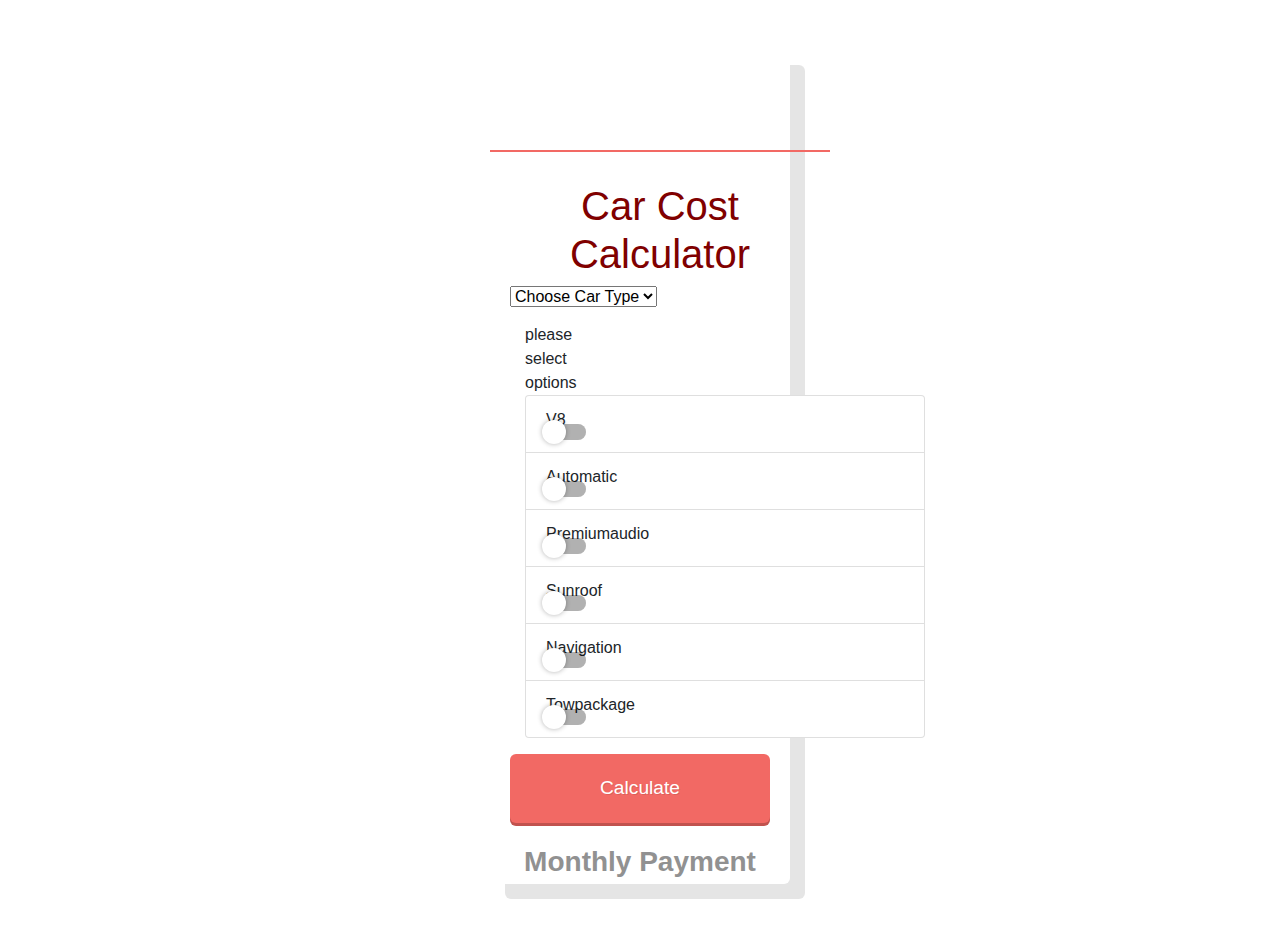
==== src/main/webapp/index.html @ 07d79805 "[MOD]-Changed jsp files to html format and changed the variable names" ====
<head>
 <link rel="stylesheet" href="index.css">
   <link rel="stylesheet" href="https://maxcdn.bootstrapcdn.com/bootstrap/4.0.0/css/bootstrap.min.css" integrity="sha384-Gn5384xqQ1aoWXA+058RXPxPg6fy4IWvTNh0E263XmFcJlSAwiGgFAW/dAiS6JXm" crossorigin="anonymous">
   <script src="https://code.jquery.com/jquery-3.3.1.min.js" integrity="sha256-FgpCb/KJQlLNfOu91ta32o/NMZxltwRo8QtmkMRdAu8="
      crossorigin="anonymous"></script>
   <script src="https://cdnjs.cloudflare.com/ajax/libs/popper.js/1.12.9/umd/popper.min.js" integrity="sha384-ApNbgh9B+Y1QKtv3Rn7W3mgPxhU9K/ScQsAP7hUibX39j7fakFPskvXusvfa0b4Q" crossorigin="anonymous"></script>
   <script src="https://maxcdn.bootstrapcdn.com/bootstrap/4.0.0/js/bootstrap.min.js" integrity="sha384-JZR6Spejh4U02d8jOt6vLEHfe/JQGiRRSQQxSfFWpi1MquVdAyjUar5+76PVCmYl" crossorigin="anonymous"></script>
   <script>
      $(document).ready(function () {
      	/* Get the checkboxes values based on the class attached to each check box */
      	$("#buttonClass").click(function() {
      	    getValueUsingClass();
      	    
      	});
      });
      function getValueUsingClass(){
      	/* declare an checkbox array */
      	var chkArray = [];
      	  var carType =  $('.selectpicker option:selected').val();
      	/* look for all checkboes that have a class 'chk' attached to it and check if it was checked */
      	$(".chk:checked").each(function() {
      		chkArray.push($(this).val());
      	});
      	
      	/* we join the array separated by the comma */
      	var selected;
      	if(chkArray.length!=0){
      	selected = chkArray.join(',') ;
      	}else{
      		chkArray.push("default");
      	}
      	
      	/* check if there is selected checkboxes, by default the length is 1 as it contains one single comma */
      	if(carType != ""){
      		
      		//alert("You have selected " + selected+carType);	
      console.log(window.location.protocol+"//"+window.location.host+"/carcostcalculation/car/"+carType+"/"+selected);
      		$.get(window.location.protocol+"//"+window.location.host+"/carcostcalculation/car/"+carType+"/"+selected, function(data, status){
    			
            document.getElementById("output").innerHTML = data;
        });
      	}else{
      		alert("Please select the car type");	
      	}
      }
         
   </script>
   <style>
body {
    background-repeat: no-repeat, repeat;
    background-size:cover;
}

h1 {
    color: maroon;
    margin-left: 40px;
    text-align: center;
} 
.heading{
    text-align: center;
    width: 400px;
    margin-bottom: 32px;
}
.list-group{
    width: 400px;
}
.btn-Calculate{
    margin: 32px 0;
    text-align: center;
}
.selector, .checkbox-class{
    display: flex;
    justify-content: center;
}
.calculator{
    background-color: antiquewhite;
    width: 500px;
    margin: 50px auto 0 auto;
    padding: 40px 0 40px;
}
.cal-btn{
    width: 200px;
    height: 40px;
}
</style>
</head>
<body>

    

 <div class="calc">

  <div class="header">

    

  </div>

  <h1>Car Cost Calculator</h1>

    <p>

<select class="selectpicker" value="select">
	<option value="" selected disabled hidden>Choose Car Type</option>
	<optgroup label="Standard">
  <option value="coupe">coupe</option>
  </optgroup>
  <optgroup label="SUV">
  <option value="suv">suv</option>
  </optgroup>
   <optgroup label="Pick up">
   	
  <option value="truck">truck</option>
  </optgroup>
  <optgroup label="Economy">
  <option value="luxary_sedan">Luxary_sedan</option>
  </optgroup>
</select>



    </p>

    <p>

    <div class="container">

    <div class="row">

        <div class="col-xs-12 col-sm-6 col-md-4 col-sm-offset-3 col-md-offset-4">

            <div class="panel panel-default">

                <!-- Default panel contents -->

                <div class="panel-heading">please select options</div>

            

                <!-- List group -->

                <ul class="list-group">

                    <li class="list-group-item">

                        V8

                        <div class="material-switch pull-right">

                            <input id="someSwitchOptionDefault" name="someSwitchOption001" value="v8" class="chk" type="checkbox"/>

                            <label for="someSwitchOptionDefault" class="label-default"></label>

                        </div>

                    </li>

                    <li class="list-group-item">

                        Automatic

                        <div class="material-switch pull-right">

                            <input id="someSwitchOptionPrimary" name="someSwitchOption001" value="automatic" class="chk" type="checkbox"/>

                            <label for="someSwitchOptionPrimary" class="label-primary"></label>

                        </div>

                    </li>

                    <li class="list-group-item">

                        Premiumaudio

                        <div class="material-switch pull-right">

                            <input id="someSwitchOptionSuccess" name="someSwitchOption001"  value="premiumaudio"  class="chk" type="checkbox"/>

                            <label for="someSwitchOptionSuccess" class="label-success"></label>

                        </div>

                    </li>

                    <li class="list-group-item">

                        Sunroof

                        <div class="material-switch pull-right">

                            <input id="someSwitchOptionInfo" name="someSwitchOption001"  value="sunroof"  class="chk" type="checkbox"/>

                            <label for="someSwitchOptionInfo" class="label-info"></label>

                        </div>

                    </li>

                    <li class="list-group-item">

                        Navigation

                        <div class="material-switch pull-right">

                            <input id="someSwitchOptionWarning" name="someSwitchOption001"  value="navigation" class="chk" type="checkbox"/>

                            <label for="someSwitchOptionWarning" class="label-warning"></label>

                        </div>

                    </li>

                    <li class="list-group-item">

                        Towpackage

                        <div class="material-switch pull-right">

                            <input id="someSwitchOptionDanger" name="someSwitchOption001" value="towpackage" class="chk" type="checkbox"/>

                            <label for="someSwitchOptionDanger" class="label-danger"></label>

                        </div>

                    </li>

                </ul>

            </div>            

        </div>

    </div>

</div>

    </p>

    <p>

        <button class="btn" id="buttonClass">Calculate</button>

    </p>

    <p id="output">Monthly Payment</p>

</div>

        </body>
---- src/main/webapp/index.css ----
.material-switch > input[type="checkbox"] {
    display: none;   
}

.material-switch > label {
    cursor: pointer;
    height: 0px;
    position: relative; 
    width: 40px;  
}

.material-switch > label::before {
    background: rgb(0, 0, 0);
    box-shadow: inset 0px 0px 10px rgba(0, 0, 0, 0.5);
    border-radius: 8px;
    content: '';
    height: 16px;
    margin-top: -8px;
    position:absolute;
    opacity: 0.3;
    transition: all 0.4s ease-in-out;
    width: 40px;
}
.material-switch > label::after {
    background: rgb(255, 255, 255);
    border-radius: 16px;
    box-shadow: 0px 0px 5px rgba(0, 0, 0, 0.3);
    content: '';
    height: 24px;
    left: -4px;
    margin-top: -8px;
    position: absolute;
    top: -4px;
    transition: all 0.3s ease-in-out;
    width: 24px;
}
.material-switch > input[type="checkbox"]:checked + label::before {
    background: inherit;
    opacity: 0.5;
}
.material-switch > input[type="checkbox"]:checked + label::after {
    background: inherit;
    left: 20px;
}
body {
	
  background: #DAB362;
}

input:focus, 
textarea:focus {
  outline: none;
}

p {
  max-height: 60px;
}

h1 {
  color: #ccc;
  font-size: 1.4em;
  font-weight: 700;
  margin: 0;
  text-align:center;
}

.calc {
  background: #fff;
  border-radius: 6px;
  box-shadow: 15px 15px 0px rgba(0,0,0,.1);
  margin: 50px auto;
  padding: 20px;
  padding-top: 30px;
  width: 300px;
  .header {
    background: url('https://s3-us-west-2.amazonaws.com/s.cdpn.io/95581/rx7-Spectrum-Photography.jpg');
    background-position: 106% 89%;
    background-size: 101%;
    border-bottom: 2px solid #f26964;
    border-top-left-radius: 6px;
    border-top-right-radius: 6px;
    bottom: 30px;
    height: 102px;
    position: relative;
    right: 20px;
    width: 340px;
  }
  input {
    background: #f5f5f5;
    border: 0;
    border: 1px solid #eee;
    border-radius: 6px;
    max-width: 215px;
    padding: 20px;
    padding-left: 65px;
    margin-bottom: 10px;
    width: 100%;
  }

  .btn {
    background: #f26964;
    border: 0;
    border-radius: 6px;
    box-shadow: 0px 3px 0px #c1524e;
    color: #fff;
    font-size: 1.2em;
    padding: 20px;
    position: relative;
    text-shadow: 1px 1px 0px rgba(0,0,0,.1);
    width: 100%;
    &:active {
      box-shadow:none;
      top:3px;
    }
  }
  #output {
    border-radius: 6px;
    color: #919191;
    font-size: 28px;
    font-weight: bold;
    height: 34px;
    margin: 0 auto;
    padding: 11px;
    text-align: center;
    vertical-align: middle;
    visibility: visible;
  }
}

.fa {
  background-color: #f26964;
  border-bottom-left-radius: 6px;
  border-top-left-radius: 6px;
  height: 18px;
  bottom: 68px;
  color: white;
  padding: 20px;
  position: relative;
  width: 12px;
}
.fa-usd {
  &:before {
    bottom: 1px;
    font-size: 18px;
    left: 2px;
    position: relative;
  }
}

.interest {
  &:before {
  content: "%";
  font-weight: bold;    
  }
}
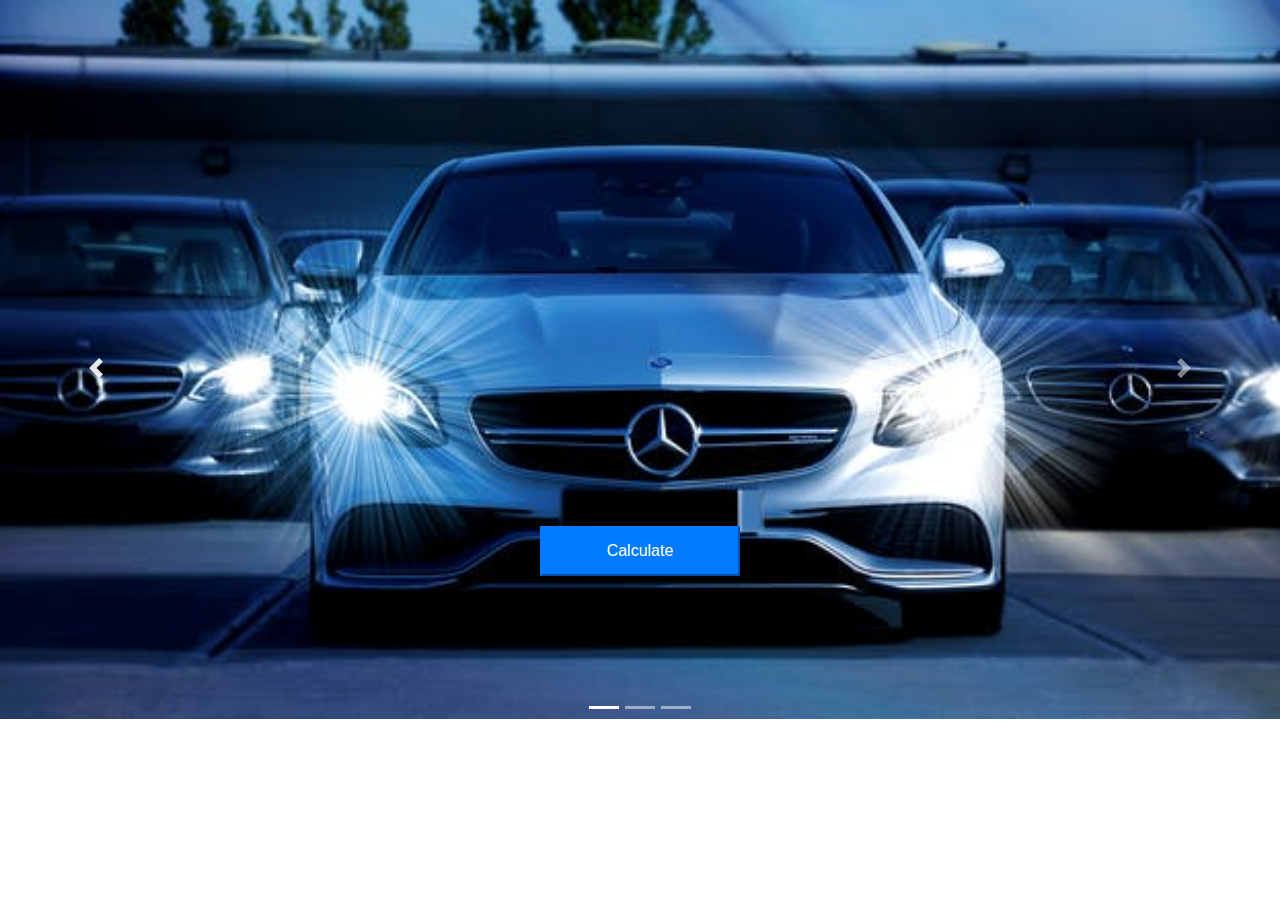
==== commit 076d91ef: "[MOD]-Modified the UI and added carousal display" ====
--- a/src/main/webapp/index.html
+++ b/src/main/webapp/index.html
@@ -1,250 +1,71 @@
+<!DOCTYPE html>
+<html lang="en">
 <head>
- <link rel="stylesheet" href="index.css">
-   <link rel="stylesheet" href="https://maxcdn.bootstrapcdn.com/bootstrap/4.0.0/css/bootstrap.min.css" integrity="sha384-Gn5384xqQ1aoWXA+058RXPxPg6fy4IWvTNh0E263XmFcJlSAwiGgFAW/dAiS6JXm" crossorigin="anonymous">
-   <script src="https://code.jquery.com/jquery-3.3.1.min.js" integrity="sha256-FgpCb/KJQlLNfOu91ta32o/NMZxltwRo8QtmkMRdAu8="
-      crossorigin="anonymous"></script>
-   <script src="https://cdnjs.cloudflare.com/ajax/libs/popper.js/1.12.9/umd/popper.min.js" integrity="sha384-ApNbgh9B+Y1QKtv3Rn7W3mgPxhU9K/ScQsAP7hUibX39j7fakFPskvXusvfa0b4Q" crossorigin="anonymous"></script>
-   <script src="https://maxcdn.bootstrapcdn.com/bootstrap/4.0.0/js/bootstrap.min.js" integrity="sha384-JZR6Spejh4U02d8jOt6vLEHfe/JQGiRRSQQxSfFWpi1MquVdAyjUar5+76PVCmYl" crossorigin="anonymous"></script>
-   <script>
-      $(document).ready(function () {
-      	/* Get the checkboxes values based on the class attached to each check box */
-      	$("#buttonClass").click(function() {
-      	    getValueUsingClass();
-      	    
-      	});
-      });
-      function getValueUsingClass(){
-      	/* declare an checkbox array */
-      	var chkArray = [];
-      	  var carType =  $('.selectpicker option:selected').val();
-      	/* look for all checkboes that have a class 'chk' attached to it and check if it was checked */
-      	$(".chk:checked").each(function() {
-      		chkArray.push($(this).val());
-      	});
-      	
-      	/* we join the array separated by the comma */
-      	var selected;
-      	if(chkArray.length!=0){
-      	selected = chkArray.join(',') ;
-      	}else{
-      		chkArray.push("default");
-      	}
-      	
-      	/* check if there is selected checkboxes, by default the length is 1 as it contains one single comma */
-      	if(carType != ""){
-      		
-      		//alert("You have selected " + selected+carType);	
-      console.log(window.location.protocol+"//"+window.location.host+"/carcostcalculation/car/"+carType+"/"+selected);
-      		$.get(window.location.protocol+"//"+window.location.host+"/carcostcalculation/car/"+carType+"/"+selected, function(data, status){
-    			
-            document.getElementById("output").innerHTML = data;
-        });
-      	}else{
-      		alert("Please select the car type");	
-      	}
-      }
-         
-   </script>
-   <style>
-body {
-    background-repeat: no-repeat, repeat;
-    background-size:cover;
-}
-
-h1 {
-    color: maroon;
-    margin-left: 40px;
-    text-align: center;
-} 
-.heading{
-    text-align: center;
-    width: 400px;
-    margin-bottom: 32px;
-}
-.list-group{
-    width: 400px;
-}
-.btn-Calculate{
-    margin: 32px 0;
-    text-align: center;
-}
-.selector, .checkbox-class{
-    display: flex;
-    justify-content: center;
-}
-.calculator{
-    background-color: antiquewhite;
-    width: 500px;
-    margin: 50px auto 0 auto;
-    padding: 40px 0 40px;
+  <title>Bootstrap Example</title>
+  <meta charset="utf-8">
+  <meta name="viewport" content="width=device-width, initial-scale=1">
+   
+  <link rel="stylesheet" href="https://maxcdn.bootstrapcdn.com/bootstrap/4.1.3/css/bootstrap.min.css">
+  <script src="https://ajax.googleapis.com/ajax/libs/jquery/3.3.1/jquery.min.js"></script>
+  <script src="https://cdnjs.cloudflare.com/ajax/libs/popper.js/1.14.3/umd/popper.min.js"></script>
+  <script src="https://maxcdn.bootstrapcdn.com/bootstrap/4.1.3/js/bootstrap.min.js"></script>
+  <style>
+  .carousel-inner img {
+      width: 100%;
+      height: 100%;
+  }
+#Calculate-button{
+  width: 200px;
+  height: 50px;
+  position:absolute;
+  margin-top:-193px;
+  margin-left: -100px;
+  
 }
 .cal-btn{
-    width: 200px;
-    height: 40px;
+  display: flex;
+  justify-content: center;
 }
-</style>
-</head>
-<body>
+  
+  </style>
+   </head>
+   <body>
+      <div class="cal-app">
+         
+      <div id="demo" class="carousel slide" data-ride="carousel">
 
+  <!-- Indicators -->
+  <ul class="carousel-indicators">
+    <li data-target="#demo" data-slide-to="0" class="active"></li>
+    <li data-target="#demo" data-slide-to="1"></li>
+    <li data-target="#demo" data-slide-to="2"></li>
+  </ul>
+
+  <!-- The slideshow -->
+  <div class="carousel-inner">
     
-
- <div class="calc">
-
-  <div class="header">
-
-    
-
+    <div class="carousel-item active">
+      <img src="images/car-image1.jpeg" alt="Los Angeles">
+    </div>
+    <div class="carousel-item">
+      <img src="images/car-image2.jpg" alt="Chicago">
+    </div>
+    <div class="carousel-item">
+      <img src="images/car-image1.jpeg" alt="New York">
+    </div>
   </div>
 
-  <h1>Car Cost Calculator</h1>
-
-    <p>
-
-<select class="selectpicker" value="select">
-	<option value="" selected disabled hidden>Choose Car Type</option>
-	<optgroup label="Standard">
-  <option value="coupe">coupe</option>
-  </optgroup>
-  <optgroup label="SUV">
-  <option value="suv">suv</option>
-  </optgroup>
-   <optgroup label="Pick up">
-   	
-  <option value="truck">truck</option>
-  </optgroup>
-  <optgroup label="Economy">
-  <option value="luxary_sedan">Luxary_sedan</option>
-  </optgroup>
-</select>
-
-
-
-    </p>
-
-    <p>
-
-    <div class="container">
-
-    <div class="row">
-
-        <div class="col-xs-12 col-sm-6 col-md-4 col-sm-offset-3 col-md-offset-4">
-
-            <div class="panel panel-default">
-
-                <!-- Default panel contents -->
-
-                <div class="panel-heading">please select options</div>
-
-            
-
-                <!-- List group -->
-
-                <ul class="list-group">
-
-                    <li class="list-group-item">
-
-                        V8
-
-                        <div class="material-switch pull-right">
-
-                            <input id="someSwitchOptionDefault" name="someSwitchOption001" value="v8" class="chk" type="checkbox"/>
-
-                            <label for="someSwitchOptionDefault" class="label-default"></label>
-
-                        </div>
-
-                    </li>
-
-                    <li class="list-group-item">
-
-                        Automatic
-
-                        <div class="material-switch pull-right">
-
-                            <input id="someSwitchOptionPrimary" name="someSwitchOption001" value="automatic" class="chk" type="checkbox"/>
-
-                            <label for="someSwitchOptionPrimary" class="label-primary"></label>
-
-                        </div>
-
-                    </li>
-
-                    <li class="list-group-item">
-
-                        Premiumaudio
-
-                        <div class="material-switch pull-right">
-
-                            <input id="someSwitchOptionSuccess" name="someSwitchOption001"  value="premiumaudio"  class="chk" type="checkbox"/>
-
-                            <label for="someSwitchOptionSuccess" class="label-success"></label>
-
-                        </div>
-
-                    </li>
-
-                    <li class="list-group-item">
-
-                        Sunroof
-
-                        <div class="material-switch pull-right">
-
-                            <input id="someSwitchOptionInfo" name="someSwitchOption001"  value="sunroof"  class="chk" type="checkbox"/>
-
-                            <label for="someSwitchOptionInfo" class="label-info"></label>
-
-                        </div>
-
-                    </li>
-
-                    <li class="list-group-item">
-
-                        Navigation
-
-                        <div class="material-switch pull-right">
-
-                            <input id="someSwitchOptionWarning" name="someSwitchOption001"  value="navigation" class="chk" type="checkbox"/>
-
-                            <label for="someSwitchOptionWarning" class="label-warning"></label>
-
-                        </div>
-
-                    </li>
-
-                    <li class="list-group-item">
-
-                        Towpackage
-
-                        <div class="material-switch pull-right">
-
-                            <input id="someSwitchOptionDanger" name="someSwitchOption001" value="towpackage" class="chk" type="checkbox"/>
-
-                            <label for="someSwitchOptionDanger" class="label-danger"></label>
-
-                        </div>
-
-                    </li>
-
-                </ul>
-
-            </div>            
-
-        </div>
-
+  <!-- Left and right controls -->
+  <a class="carousel-control-prev" href="#demo" data-slide="prev">
+    <span class="carousel-control-prev-icon"></span>
+  </a>
+  <a class="carousel-control-next" href="#demo" data-slide="next">
+    <span class="carousel-control-next-icon"></span>
+  </a>
+  <div class="cal-btn">
+           <p><button id="Calculate-button" class="btn-primary" onclick="location.href='calculate.html';">Calculate</button></p>
     </div>
 
 </div>
-
-    </p>
-
-    <p>
-
-        <button class="btn" id="buttonClass">Calculate</button>
-
-    </p>
-
-    <p id="output">Monthly Payment</p>
-
-</div>
-
-        </body>+   </body>
+</html>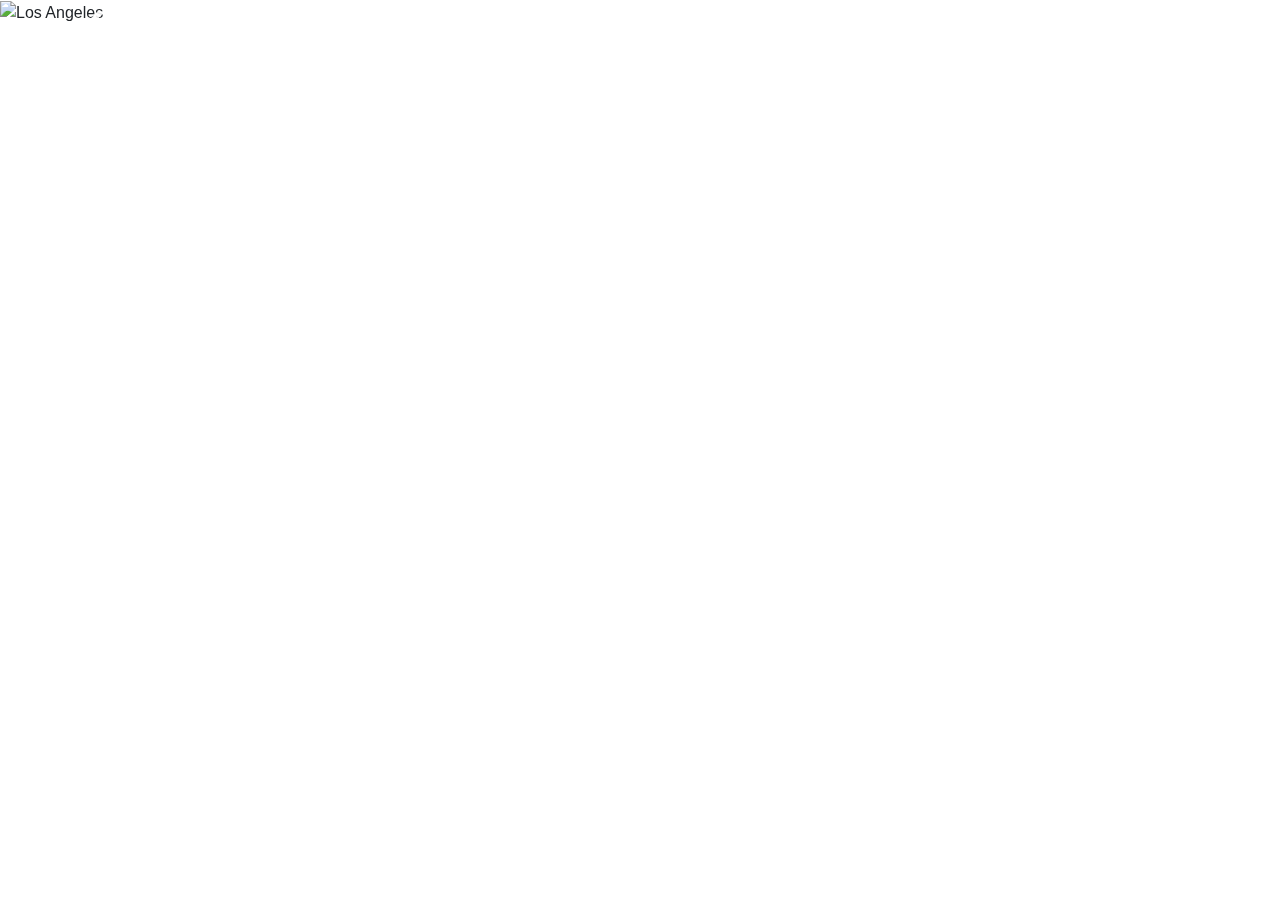
==== commit 037b7d3f: "[DEV]-Images were linked from s3 bucket to keep App memory efficient and error page was added" ====
--- a/src/main/webapp/index.html
+++ b/src/main/webapp/index.html
@@ -45,13 +45,16 @@
   <div class="carousel-inner">
     
     <div class="carousel-item active">
-      <img src="images/car-image1.jpeg" alt="Los Angeles">
+      <img src="https://s3.amazonaws.com/anweshfiles/images/4k-car-wallpaper-28-images-on-genchifo-new-of-4k-hd-car-wallpapers-of-4k-hd-car-wallpapers.jpg" alt="Los Angeles">
     </div>
     <div class="carousel-item">
-      <img src="images/car-image2.jpg" alt="Chicago">
+      <img src="https://s3.amazonaws.com/anweshfiles/images/images-2.jpg" alt="Chicago">
     </div>
     <div class="carousel-item">
-      <img src="images/car-image1.jpeg" alt="New York">
+      <img src="https://s3.amazonaws.com/anweshfiles/images/rimac-c-two-geneva-2018-4k-ln-3840x2400.jpg" alt="New York">
+    </div>
+    <div class="carousel-item">
+      <img src="https://s3.amazonaws.com/anweshfiles/images/2753396-audi-r8-4k-free-beautiful-wallpaper.jpg" alt="New York">
     </div>
   </div>
 
